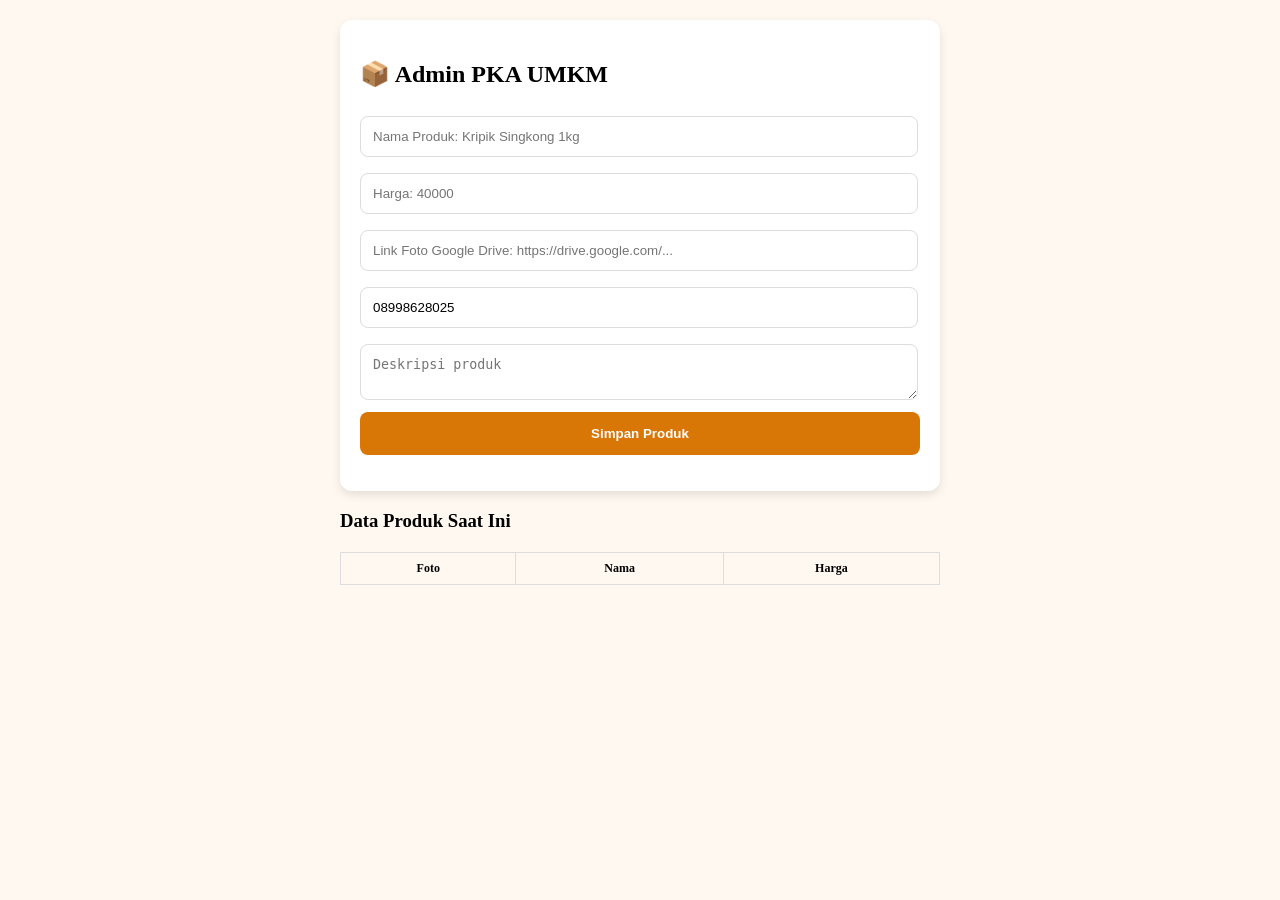
==== admin.html @ fe40997c "Add admin.html for product management interface" ====
<!DOCTYPE html>
<html lang="id">
<head>
<meta charset="UTF-8"><meta name="viewport" content="width=device-width, initial-scale=1.0">
<title>Admin PKA UMKM</title>
<style>
body{font-family:Segoe UI;background:#fff8f0;padding:20px;max-width:600px;margin:auto}
.card{background:white;padding:20px;border-radius:12px;box-shadow:0 4px 10px rgba(0,0,0,0.1)}
input,textarea{width:95%;padding:12px;margin:8px 0;border:1px solid #ddd;border-radius:8px}
button{background:#d97706;color:white;border:none;padding:14px;width:100%;border-radius:8px;font-weight:bold;cursor:pointer}
button:hover{background:#b45309}
table{width:100%;margin-top:20px;border-collapse:collapse} td,th{border:1px solid #ddd;padding:8px;font-size:12px}
img{width:40px;height:40px;object-fit:cover;border-radius:4px}
</style>
</head>
<body>
<div class="card">
  <h2>📦 Admin PKA UMKM</h2>
  <input id="nama" placeholder="Nama Produk: Kripik Singkong 1kg">
  <input id="harga" type="number" placeholder="Harga: 40000">
  <input id="foto" placeholder="Link Foto Google Drive: https://drive.google.com/...">
  <input id="wa" placeholder="No WA Admin" value="08998628025">
  <textarea id="deskripsi" placeholder="Deskripsi produk"></textarea>
  <button onclick="simpanProduk()">Simpan Produk</button>
  <p id="status"></p>
</div>

<h3>Data Produk Saat Ini</h3>
<table id="tabel-produk"><tr><th>Foto</th><th>Nama</th><th>Harga</th></tr></table>

<script>
const SCRIPT_URL = "https://script.google.com/macros/s/AKfycbwhVayTVApUudskuPSfwApZmUxgGQvD9xJ8fdNXoSlRMIIq5VB0OyCCX4vwVnKyzMds0A/exec";

function simpanProduk(){
  status.innerText = "Menyimpan...";
  const data = {
    nama:nama.value,harga:harga.value,foto:foto.value,wa:wa.value,deskripsi:deskripsi.value
  };
  fetch(SCRIPT_URL, {method:'POST', body:JSON.stringify(data)})
.then(res => res.json())
.then(res => {
    status.innerText = "✅ Berhasil disimpan!"; 
    nama.value="";harga.value="";foto.value="";deskripsi.value=""; 
    loadData();
  }).catch(err => status.innerText = "❌ Gagal: " + err);
}

function loadData(){
  fetch(SCRIPT_URL).then(res => res.json()).then(data => {
    let html = "<tr><th>Foto</th><th>Nama</th><th>Harga</th></tr>";
    data.forEach(p => { 
      html += `<tr>
        <td><img src="${p.foto}"></td>
        <td>${p.nama}</td>
        <td>Rp ${Number(p.harga).toLocaleString('id-ID')}</td>
      </tr>`; 
    });
    document.getElementById('tabel-produk').innerHTML = html;
  });
}
loadData();
</script>
</body>
</html>
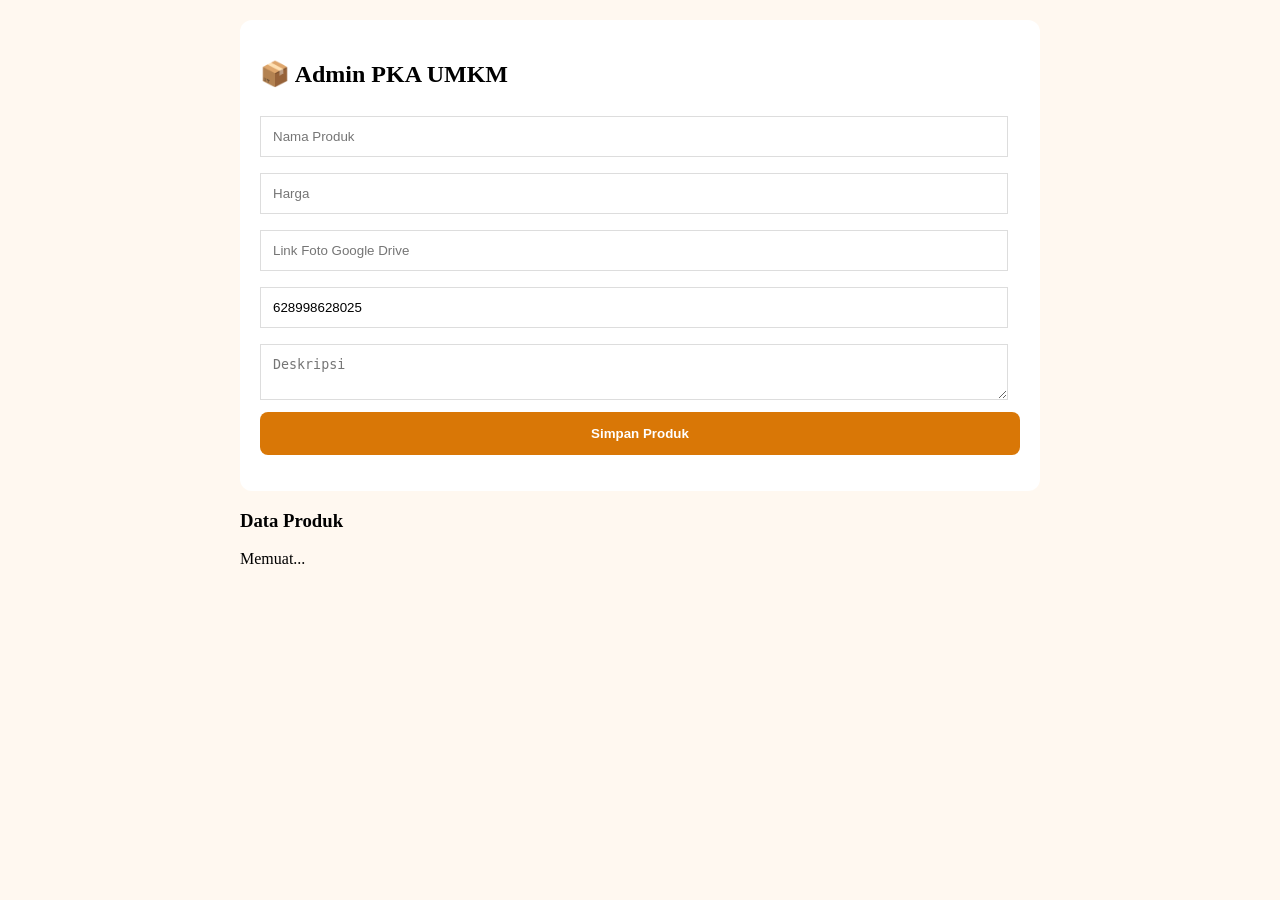
==== commit 85090846: "Update admin.html" ====
--- a/admin.html
+++ b/admin.html
@@ -1,62 +1,64 @@
 <!DOCTYPE html>
 <html lang="id">
-<head>
-<meta charset="UTF-8"><meta name="viewport" content="width=device-width, initial-scale=1.0">
-<title>Admin PKA UMKM</title>
-<style>
-body{font-family:Segoe UI;background:#fff8f0;padding:20px;max-width:600px;margin:auto}
-.card{background:white;padding:20px;border-radius:12px;box-shadow:0 4px 10px rgba(0,0,0,0.1)}
-input,textarea{width:95%;padding:12px;margin:8px 0;border:1px solid #ddd;border-radius:8px}
-button{background:#d97706;color:white;border:none;padding:14px;width:100%;border-radius:8px;font-weight:bold;cursor:pointer}
-button:hover{background:#b45309}
-table{width:100%;margin-top:20px;border-collapse:collapse} td,th{border:1px solid #ddd;padding:8px;font-size:12px}
-img{width:40px;height:40px;object-fit:cover;border-radius:4px}
-</style>
+<head><meta charset="UTF-8"><title>Admin PKA UMKM</title>
+<style>body{font-family:Segoe UI;background:#fff8f0;padding:20px;max-width:800px;margin:auto}.card{background:white;padding:20px;border-radius:12px} input,textarea{width:95%;padding:12px;margin:8px 0;border:1px solid #ddd} button{background:#d97706;color:white;border:none;padding:14px;width:100%;border-radius:8px;font-weight:bold;cursor:pointer} table{width:100%;margin-top:20px} td,th{border:1px solid #ddd;padding:8px}</style>
 </head>
 <body>
 <div class="card">
   <h2>📦 Admin PKA UMKM</h2>
-  <input id="nama" placeholder="Nama Produk: Kripik Singkong 1kg">
-  <input id="harga" type="number" placeholder="Harga: 40000">
-  <input id="foto" placeholder="Link Foto Google Drive: https://drive.google.com/...">
-  <input id="wa" placeholder="No WA Admin" value="08998628025">
-  <textarea id="deskripsi" placeholder="Deskripsi produk"></textarea>
-  <button onclick="simpanProduk()">Simpan Produk</button>
+  <form id="formProduk" method="POST">
+    <input name="nama" placeholder="Nama Produk" required>
+    <input name="harga" type="number" placeholder="Harga" required>
+    <input name="foto" placeholder="Link Foto Google Drive" required>
+    <input name="wa" value="628998628025">
+    <textarea name="deskripsi" placeholder="Deskripsi"></textarea>
+    <button type="submit">Simpan Produk</button>
+  </form>
   <p id="status"></p>
 </div>
 
-<h3>Data Produk Saat Ini</h3>
-<table id="tabel-produk"><tr><th>Foto</th><th>Nama</th><th>Harga</th></tr></table>
+<h3>Data Produk</h3>
+<div id="tabel-produk">Memuat...</div>
+
+<iframe name="hidden_iframe" style="display:none" onload="setTimeout(loadData,1000)"></iframe>
 
 <script>
-const SCRIPT_URL = "https://script.google.com/macros/s/AKfycbwhVayTVApUudskuPSfwApZmUxgGQvD9xJ8fdNXoSlRMIIq5VB0OyCCX4vwVnKyzMds0A/exec";
+const SCRIPT_URL = "https://script.google.com/macros/s/AKfycbzmu_GRCGWjOCyDPMjZCP1VI41O9aON3etuiLSL9ITBs9hR-wQHeyExANrUlQ_pNzwP/exec"; // WAJIB GANTI
+document.getElementById('formProduk').action = SCRIPT_URL;
+document.getElementById('formProduk').target = "hidden_iframe";
 
-function simpanProduk(){
+document.getElementById('formProduk').onsubmit = function(){
   status.innerText = "Menyimpan...";
-  const data = {
-    nama:nama.value,harga:harga.value,foto:foto.value,wa:wa.value,deskripsi:deskripsi.value
-  };
-  fetch(SCRIPT_URL, {method:'POST', body:JSON.stringify(data)})
-.then(res => res.json())
-.then(res => {
-    status.innerText = "✅ Berhasil disimpan!"; 
-    nama.value="";harga.value="";foto.value="";deskripsi.value=""; 
-    loadData();
-  }).catch(err => status.innerText = "❌ Gagal: " + err);
 }
 
 function loadData(){
-  fetch(SCRIPT_URL).then(res => res.json()).then(data => {
-    let html = "<tr><th>Foto</th><th>Nama</th><th>Harga</th></tr>";
-    data.forEach(p => { 
-      html += `<tr>
-        <td><img src="${p.foto}"></td>
-        <td>${p.nama}</td>
-        <td>Rp ${Number(p.harga).toLocaleString('id-ID')}</td>
-      </tr>`; 
-    });
-    document.getElementById('tabel-produk').innerHTML = html;
+  status.innerText = "✅ Berhasil disimpan!";
+  formProduk.reset();
+  const s = document.createElement('script');
+  s.src = SCRIPT_URL + "?callback=renderTabel&t=" + new Date().getTime();
+  document.body.appendChild(s);
+}
+
+function renderTabel(data){
+  let html = "<table><tr><th>Foto</th><th>Nama</th><th>Harga</th><th>Aksi</th></tr>";
+  data.forEach(p => {
+    html += `<tr>
+      <td><img src="${p.foto}" width="40"></td>
+      <td>${p.nama}</td>
+      <td>Rp ${Number(p.harga).toLocaleString('id-ID')}</td>
+      <td><button style="background:red;color:white" onclick="hapus(${p.row})">Hapus</button></td>
+    </tr>`;
   });
+  html += "</table>";
+  document.getElementById('tabel-produk').innerHTML = html;
+}
+
+function hapus(row){
+  if(confirm("Yakin hapus?")){
+    const s = document.createElement('script');
+    s.src = SCRIPT_URL + "?hapus=" + row + "&callback=loadData";
+    document.body.appendChild(s);
+  }
 }
 loadData();
 </script>
